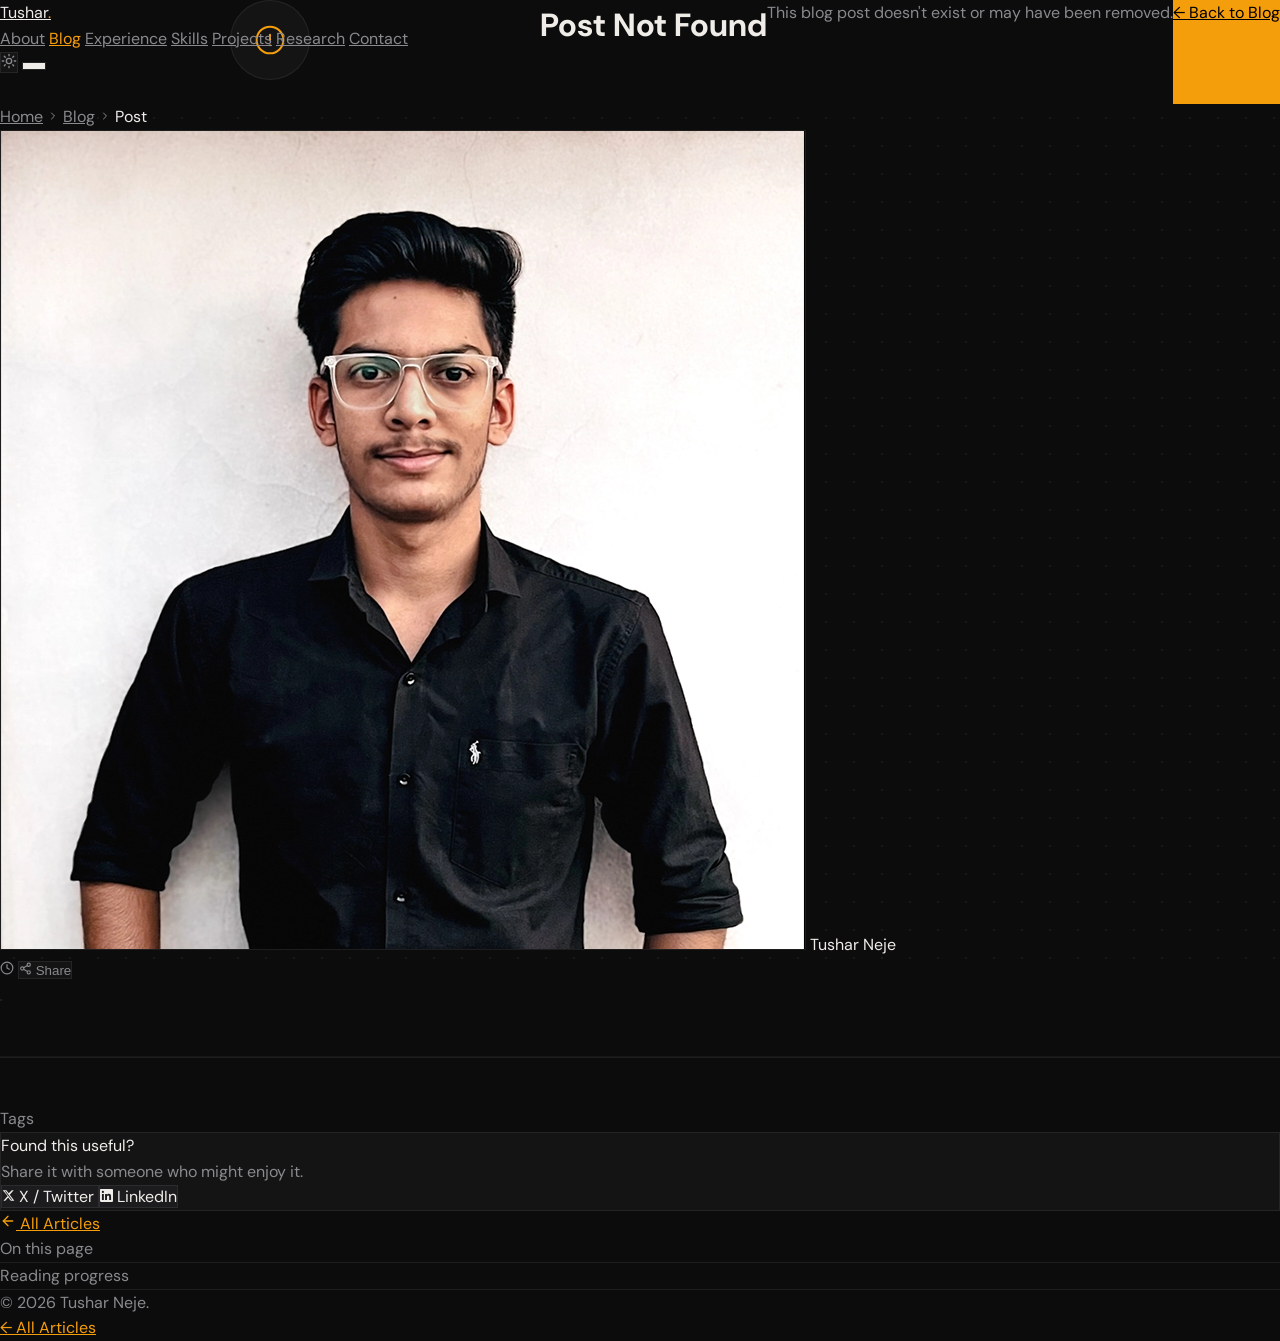
==== blog-template.html @ df30517a "feat(site): add blog-template.html and certificates section to index" ====
<!DOCTYPE html>
<html lang="en" data-theme="dark">
<head>
  <meta charset="UTF-8" />
  <meta name="viewport" content="width=device-width, initial-scale=1.0" />
  <title id="page-title">Blog — Tushar Neje</title>
  <meta name="description" id="page-desc" content="Blog post by Tushar Neje" />
  <!-- Open Graph -->
  <meta property="og:title"       id="og-title"       content="Blog — Tushar Neje" />
  <meta property="og:description" id="og-desc"        content="Blog post by Tushar Neje" />
  <meta property="og:image"       id="og-image"       content="" />
  <meta property="og:type"        content="article" />
  <link rel="preconnect" href="https://fonts.googleapis.com" />
  <link rel="preconnect" href="https://fonts.gstatic.com" crossorigin />
  <link href="https://fonts.googleapis.com/css2?family=Syne:wght@400;500;600;700;800&family=DM+Sans:ital,opsz,wght@0,9..40,300;0,9..40,400;0,9..40,500;0,9..40,600;1,9..40,400&display=swap" rel="stylesheet" />
  <script src="https://cdn.tailwindcss.com"></script>
  <script>
    tailwind.config = {
      darkMode: ['attribute', '[data-theme="dark"]'],
      theme: { extend: { fontFamily: { display: ['Syne','sans-serif'], body: ['DM Sans','sans-serif'] } } }
    };
  </script>
  <style>
    :root { --bg:#0c0c0d; --surface:#141415; --surface2:#1c1c1e; --border:rgba(255,255,255,0.07); --text:#f0ede8; --muted:#8a8a8e; --accent:#f59e0b; }
    [data-theme="light"] { --bg:#fafaf9; --surface:#f3f3f1; --surface2:#e8e8e5; --border:rgba(0,0,0,0.08); --text:#1a1a1a; --muted:#6b6b6b; --accent:#d97706; }
    *,*::before,*::after{box-sizing:border-box;margin:0;padding:0;}
    html{scroll-behavior:smooth;}
    body{font-family:'DM Sans',sans-serif;background:var(--bg);color:var(--text);line-height:1.6;overflow-x:hidden;transition:background 0.3s,color 0.3s;}
    .dot-grid{background-image:radial-gradient(circle,rgba(255,255,255,0.06) 1px,transparent 1px);background-size:28px 28px;}
    [data-theme="light"] .dot-grid{background-image:radial-gradient(circle,rgba(0,0,0,0.06) 1px,transparent 1px);}
    #navbar{position:fixed;top:0;left:0;right:0;z-index:100;transition:background 0.3s,backdrop-filter 0.3s;}
    #navbar.scrolled{background:rgba(12,12,13,0.80);backdrop-filter:blur(16px);border-bottom:1px solid var(--border);}
    [data-theme="light"] #navbar.scrolled{background:rgba(250,250,249,0.80);}
    .skeleton{background:linear-gradient(90deg,var(--surface) 25%,var(--surface2) 50%,var(--surface) 75%);background-size:200% 100%;animation:shimmer 1.5s infinite;border-radius:6px;}
    @keyframes shimmer{0%{background-position:200% 0}100%{background-position:-200% 0}}
    .ham-line{display:block;width:22px;height:2px;background:var(--text);transition:transform 0.3s,opacity 0.3s;transform-origin:center;}
    .ham-open .ham-line:nth-child(1){transform:translateY(6px) rotate(45deg);}
    .ham-open .ham-line:nth-child(2){opacity:0;}
    .ham-open .ham-line:nth-child(3){transform:translateY(-6px) rotate(-45deg);}
    #mobile-nav{display:none;position:fixed;inset:0;z-index:99;background:var(--bg);padding:5rem 2rem 2rem;flex-direction:column;gap:0.5rem;}
    #mobile-nav.open{display:flex;}
    ::-webkit-scrollbar{width:5px;}
    ::-webkit-scrollbar-track{background:var(--bg);}
    ::-webkit-scrollbar-thumb{background:var(--surface2);border-radius:99px;}

    /* Reading progress bar */
    #progress-bar{position:fixed;top:0;left:0;height:3px;background:var(--accent);z-index:200;transition:width 0.1s linear;width:0%;}

    /* Article prose styles */
    .prose{line-height:1.85;font-size:1.0625rem;}
    .prose h1,.prose h2,.prose h3,.prose h4{font-family:'Syne',sans-serif;font-weight:700;color:var(--text);margin-top:2.2em;margin-bottom:0.6em;line-height:1.25;}
    .prose h2{font-size:1.5rem;padding-bottom:0.4em;border-bottom:1px solid var(--border);}
    .prose h3{font-size:1.2rem;}
    .prose h4{font-size:1rem;letter-spacing:0.02em;}
    .prose p{margin-bottom:1.25em;color:var(--text);}
    .prose a{color:var(--accent);text-underline-offset:3px;}
    .prose a:hover{opacity:0.8;}
    .prose strong{font-weight:600;color:var(--text);}
    .prose em{font-style:italic;}
    .prose ul,.prose ol{margin:1em 0 1.25em 1.4em;color:var(--text);}
    .prose li{margin-bottom:0.4em;}
    .prose blockquote{margin:1.5em 0;padding:1em 1.25em;border-left:3px solid var(--accent);background:var(--surface);border-radius:0 8px 8px 0;font-style:italic;color:var(--muted);}
    .prose blockquote p{margin:0;color:var(--muted);}
    .prose code{font-family:'Courier New',monospace;font-size:0.875em;padding:0.15em 0.4em;border-radius:4px;background:var(--surface2);color:var(--accent);}
    .prose pre{background:var(--surface);border:1px solid var(--border);border-radius:10px;padding:1.25rem 1.5rem;overflow-x:auto;margin:1.5em 0;}
    .prose pre code{background:none;padding:0;color:var(--text);font-size:0.875rem;line-height:1.7;}
    .prose hr{border:none;border-top:1px solid var(--border);margin:2.5em 0;}
    .prose img{max-width:100%;border-radius:10px;margin:1.5em 0;border:1px solid var(--border);}
    .prose table{width:100%;border-collapse:collapse;margin:1.5em 0;font-size:0.9rem;}
    .prose th{text-align:left;font-family:'Syne',sans-serif;font-weight:600;padding:0.6em 0.8em;border-bottom:2px solid var(--border);color:var(--text);}
    .prose td{padding:0.6em 0.8em;border-bottom:1px solid var(--border);color:var(--muted);}
    .prose tr:last-child td{border-bottom:none;}

    /* Tag chip */
    .tag-chip{display:inline-block;padding:3px 10px;border-radius:99px;font-size:0.7rem;background:var(--surface2);color:var(--muted);border:1px solid var(--border);}

    /* Copy code button */
    .code-block-wrap{position:relative;}
    .copy-btn{position:absolute;top:0.6rem;right:0.75rem;font-size:0.7rem;font-family:'DM Sans',sans-serif;padding:3px 9px;border-radius:5px;background:var(--surface2);border:1px solid var(--border);color:var(--muted);cursor:pointer;transition:color 0.2s;}
    .copy-btn:hover{color:var(--accent);}
    .copy-btn.copied{color:var(--accent);}

    /* TOC sidebar */
    .toc-item{display:block;font-size:0.82rem;padding:0.25em 0.5em 0.25em 0.75em;border-left:2px solid var(--border);color:var(--muted);text-decoration:none;transition:color 0.2s,border-color 0.2s;margin-bottom:0.15em;}
    .toc-item:hover,.toc-item.active{color:var(--accent);border-left-color:var(--accent);}
    .toc-item.h3{padding-left:1.5rem;font-size:0.78rem;}

    /* Fade in */
    .fade-in{opacity:0;transform:translateY(16px);transition:opacity 0.5s ease,transform 0.5s ease;}
    .fade-in.visible{opacity:1;transform:none;}
  </style>
</head>
<body>

<!-- Reading progress -->
<div id="progress-bar"></div>

<!-- NAVBAR -->
<nav id="navbar">
  <div class="max-w-6xl mx-auto px-4 sm:px-6 lg:px-8 h-16 flex items-center justify-between">
    <a href="index.html#hero" class="font-display font-bold text-lg tracking-tight" style="color:var(--text)">Tushar<span style="color:var(--accent)">.</span></a>
    <div class="hidden md:flex items-center gap-1">
      <a href="index.html#about"      class="nav-link px-3 py-1.5 rounded-md text-sm font-medium" style="color:var(--muted)">About</a>
      <a href="blog.html"             class="nav-link px-3 py-1.5 rounded-md text-sm font-medium" style="color:var(--accent)">Blog</a>
      <a href="index.html#experience" class="nav-link px-3 py-1.5 rounded-md text-sm font-medium" style="color:var(--muted)">Experience</a>
      <a href="index.html#skills"     class="nav-link px-3 py-1.5 rounded-md text-sm font-medium" style="color:var(--muted)">Skills</a>
      <a href="index.html#projects"   class="nav-link px-3 py-1.5 rounded-md text-sm font-medium" style="color:var(--muted)">Projects</a>
      <a href="index.html#research"   class="nav-link px-3 py-1.5 rounded-md text-sm font-medium" style="color:var(--muted)">Research</a>
      <a href="index.html#contact"    class="nav-link px-3 py-1.5 rounded-md text-sm font-medium" style="color:var(--muted)">Contact</a>
    </div>
    <div class="flex items-center gap-2">
      <button id="theme-toggle" aria-label="Toggle theme" class="w-9 h-9 rounded-full flex items-center justify-center" style="background:var(--surface);border:1px solid var(--border)">
        <svg id="icon-sun" xmlns="http://www.w3.org/2000/svg" width="16" height="16" viewBox="0 0 24 24" fill="none" stroke="currentColor" stroke-width="2" stroke-linecap="round" stroke-linejoin="round" style="color:var(--muted)"><circle cx="12" cy="12" r="4"/><path d="M12 2v2M12 20v2M4.93 4.93l1.41 1.41M17.66 17.66l1.41 1.41M2 12h2M20 12h2M6.34 17.66l-1.41 1.41M19.07 4.93l-1.41 1.41"/></svg>
        <svg id="icon-moon" xmlns="http://www.w3.org/2000/svg" width="16" height="16" viewBox="0 0 24 24" fill="none" stroke="currentColor" stroke-width="2" stroke-linecap="round" stroke-linejoin="round" style="color:var(--muted);display:none"><path d="M21 12.79A9 9 0 1 1 11.21 3 7 7 0 0 0 21 12.79z"/></svg>
      </button>
      <button id="ham-btn" aria-label="Toggle menu" class="md:hidden w-9 h-9 rounded-full flex flex-col items-center justify-center gap-[5px]" style="background:var(--surface);border:1px solid var(--border)">
        <span class="ham-line"></span><span class="ham-line"></span><span class="ham-line"></span>
      </button>
    </div>
  </div>
</nav>

<div id="mobile-nav" role="dialog">
  <a href="index.html#about"      class="mobile-nav-link text-2xl font-display font-semibold py-3 border-b" style="color:var(--text);border-color:var(--border)">About</a>
  <a href="blog.html"             class="mobile-nav-link text-2xl font-display font-semibold py-3 border-b" style="color:var(--accent);border-color:var(--border)">Blog</a>
  <a href="index.html#experience" class="mobile-nav-link text-2xl font-display font-semibold py-3 border-b" style="color:var(--text);border-color:var(--border)">Experience</a>
  <a href="index.html#skills"     class="mobile-nav-link text-2xl font-display font-semibold py-3 border-b" style="color:var(--text);border-color:var(--border)">Skills</a>
  <a href="index.html#projects"   class="mobile-nav-link text-2xl font-display font-semibold py-3 border-b" style="color:var(--text);border-color:var(--border)">Projects</a>
  <a href="index.html#research"   class="mobile-nav-link text-2xl font-display font-semibold py-3 border-b" style="color:var(--text);border-color:var(--border)">Research</a>
  <a href="index.html#contact"    class="mobile-nav-link text-2xl font-display font-semibold py-3"          style="color:var(--text)">Contact</a>
</div>

<main class="pt-16">
  <!-- SKELETON STATE -->
  <div id="skeleton-state">
    <div class="dot-grid py-14 md:py-20">
      <div class="max-w-3xl mx-auto px-4 sm:px-6 lg:px-8">
        <div class="skeleton h-4 w-24 mb-6 rounded"></div>
        <div class="skeleton h-10 w-3/4 mb-4 rounded"></div>
        <div class="skeleton h-10 w-1/2 mb-8 rounded"></div>
        <div class="flex gap-4">
          <div class="skeleton h-4 w-20 rounded"></div>
          <div class="skeleton h-4 w-20 rounded"></div>
          <div class="skeleton h-4 w-28 rounded"></div>
        </div>
      </div>
    </div>
    <div class="max-w-3xl mx-auto px-4 sm:px-6 lg:px-8 py-12">
      <div class="skeleton h-4 w-full mb-3 rounded"></div>
      <div class="skeleton h-4 w-5/6 mb-3 rounded"></div>
      <div class="skeleton h-4 w-4/5 mb-3 rounded"></div>
      <div class="skeleton h-4 w-full mb-3 rounded"></div>
      <div class="skeleton h-4 w-3/4 mb-8 rounded"></div>
      <div class="skeleton h-32 mb-8 rounded-xl"></div>
      <div class="skeleton h-4 w-full mb-3 rounded"></div>
      <div class="skeleton h-4 w-5/6 mb-3 rounded"></div>
      <div class="skeleton h-4 w-full mb-3 rounded"></div>
    </div>
  </div>

  <!-- NOT FOUND STATE -->
  <div id="not-found-state" class="hidden flex-col items-center justify-center py-32 text-center px-4">
    <div style="width:80px;height:80px;border-radius:50%;background:var(--surface);border:1px solid var(--border);display:flex;align-items:center;justify-content:center;margin:0 auto 24px">
      <svg xmlns="http://www.w3.org/2000/svg" width="32" height="32" viewBox="0 0 24 24" fill="none" stroke="currentColor" stroke-width="1.5" stroke-linecap="round" stroke-linejoin="round" style="color:var(--accent)"><circle cx="12" cy="12" r="10"/><line x1="12" y1="8" x2="12" y2="12"/><line x1="12" y1="16" x2="12.01" y2="16"/></svg>
    </div>
    <h1 class="font-display font-bold text-2xl mb-2" style="color:var(--text)">Post Not Found</h1>
    <p class="text-sm mb-6 max-w-xs" style="color:var(--muted)">This blog post doesn't exist or may have been removed.</p>
    <a href="blog.html" class="inline-flex items-center gap-2 px-5 py-2.5 rounded-lg text-sm font-semibold font-display" style="background:var(--accent);color:#000">
      ← Back to Blog
    </a>
  </div>

  <!-- ARTICLE STATE -->
  <article id="article-state" class="hidden">

    <!-- Hero banner -->
    <div id="article-hero" class="dot-grid py-14 md:py-20">
      <div class="max-w-3xl mx-auto px-4 sm:px-6 lg:px-8">
        <!-- Breadcrumb -->
        <nav aria-label="Breadcrumb" class="mb-5 flex items-center gap-2 text-xs" style="color:var(--muted)">
          <a href="index.html" class="hover:opacity-80 transition-opacity" style="color:var(--muted)">Home</a>
          <svg xmlns="http://www.w3.org/2000/svg" width="12" height="12" viewBox="0 0 24 24" fill="none" stroke="currentColor" stroke-width="2" stroke-linecap="round" stroke-linejoin="round"><polyline points="9 18 15 12 9 6"/></svg>
          <a href="blog.html" class="hover:opacity-80 transition-opacity" style="color:var(--muted)">Blog</a>
          <svg xmlns="http://www.w3.org/2000/svg" width="12" height="12" viewBox="0 0 24 24" fill="none" stroke="currentColor" stroke-width="2" stroke-linecap="round" stroke-linejoin="round"><polyline points="9 18 15 12 9 6"/></svg>
          <span id="breadcrumb-title" style="color:var(--text)">Post</span>
        </nav>

        <!-- Tags -->
        <div id="article-tags" class="flex flex-wrap gap-2 mb-5"></div>

        <!-- Title -->
        <h1 id="article-title" class="font-display font-extrabold mb-4" style="font-size:clamp(1.75rem,5vw,3rem);line-height:1.15;color:var(--text)"></h1>

        <!-- Excerpt -->
        <p id="article-excerpt" class="text-base md:text-lg mb-6" style="color:var(--muted)"></p>

        <!-- Meta row -->
        <div class="flex flex-wrap items-center gap-4 text-sm" style="color:var(--muted)">
          <div class="flex items-center gap-2">
            <img src="assets/me.webp" alt="Tushar Neje" class="w-7 h-7 rounded-full object-cover" style="border:1px solid var(--border)" />
            <span style="color:var(--text)" class="font-medium">Tushar Neje</span>
          </div>
          <span id="article-date"></span>
          <span id="article-read-time" class="flex items-center gap-1">
            <svg xmlns="http://www.w3.org/2000/svg" width="14" height="14" viewBox="0 0 24 24" fill="none" stroke="currentColor" stroke-width="2" stroke-linecap="round" stroke-linejoin="round"><circle cx="12" cy="12" r="10"/><polyline points="12 6 12 12 16 14"/></svg>
            <span id="read-time-text"></span>
          </span>
          <!-- Share button -->
          <button id="share-btn" class="ml-auto flex items-center gap-1.5 text-xs px-3 py-1.5 rounded-lg transition-colors" style="background:var(--surface);border:1px solid var(--border);color:var(--muted)">
            <svg xmlns="http://www.w3.org/2000/svg" width="13" height="13" viewBox="0 0 24 24" fill="none" stroke="currentColor" stroke-width="2" stroke-linecap="round" stroke-linejoin="round"><circle cx="18" cy="5" r="3"/><circle cx="6" cy="12" r="3"/><circle cx="18" cy="19" r="3"/><line x1="8.59" y1="13.51" x2="15.42" y2="17.49"/><line x1="15.41" y1="6.51" x2="8.59" y2="10.49"/></svg>
            Share
          </button>
        </div>
      </div>
    </div>

    <!-- Cover image -->
    <div id="cover-wrap" class="hidden max-w-4xl mx-auto px-4 sm:px-6 lg:px-8 -mt-6 mb-0">
      <img id="article-cover" src="" alt="" class="w-full object-cover rounded-xl" style="max-height:420px;border:1px solid var(--border)" />
    </div>

    <!-- Main layout: article + TOC sidebar -->
    <div class="max-w-6xl mx-auto px-4 sm:px-6 lg:px-8 py-12 flex gap-12 items-start">

      <!-- Article body -->
      <div class="flex-1 min-w-0">
        <div id="article-body" class="prose max-w-none fade-in"></div>

        <!-- Divider -->
        <hr style="border-color:var(--border);margin:3rem 0" />

        <!-- Tags footer -->
        <div class="mb-8">
          <p class="text-xs font-display font-semibold tracking-widest uppercase mb-3" style="color:var(--muted)">Tags</p>
          <div id="article-tags-footer" class="flex flex-wrap gap-2"></div>
        </div>

        <!-- Share row -->
        <div class="rounded-xl p-6 flex flex-col sm:flex-row items-start sm:items-center gap-4 mb-8" style="background:var(--surface);border:1px solid var(--border)">
          <div class="flex-1">
            <p class="font-display font-semibold text-sm mb-1" style="color:var(--text)">Found this useful?</p>
            <p class="text-xs" style="color:var(--muted)">Share it with someone who might enjoy it.</p>
          </div>
          <div class="flex gap-2">
            <a id="share-twitter" href="#" target="_blank" rel="noopener" class="flex items-center gap-1.5 text-xs px-3 py-1.5 rounded-lg font-medium" style="background:var(--surface2);border:1px solid var(--border);color:var(--text);text-decoration:none">
              <svg xmlns="http://www.w3.org/2000/svg" width="13" height="13" viewBox="0 0 24 24" fill="currentColor"><path d="M18.244 2.25h3.308l-7.227 8.26 8.502 11.24H16.17l-4.714-6.231-5.401 6.231H2.742l7.74-8.851L1.254 2.25H8.08l4.259 5.63 5.905-5.63Zm-1.161 17.52h1.833L7.084 4.126H5.117z"/></svg>
              X / Twitter
            </a>
            <a id="share-linkedin" href="#" target="_blank" rel="noopener" class="flex items-center gap-1.5 text-xs px-3 py-1.5 rounded-lg font-medium" style="background:var(--surface2);border:1px solid var(--border);color:var(--text);text-decoration:none">
              <svg xmlns="http://www.w3.org/2000/svg" width="13" height="13" viewBox="0 0 24 24" fill="currentColor"><path d="M20.447 20.452h-3.554v-5.569c0-1.328-.027-3.037-1.852-3.037-1.853 0-2.136 1.445-2.136 2.939v5.667H9.351V9h3.414v1.561h.046c.477-.9 1.637-1.85 3.37-1.85 3.601 0 4.267 2.37 4.267 5.455v6.286zM5.337 7.433a2.062 2.062 0 0 1-2.063-2.065 2.064 2.064 0 1 1 2.063 2.065zm1.782 13.019H3.555V9h3.564v11.452zM22.225 0H1.771C.792 0 0 .774 0 1.729v20.542C0 23.227.792 24 1.771 24h20.451C23.2 24 24 23.227 24 22.271V1.729C24 .774 23.2 0 22.222 0h.003z"/></svg>
              LinkedIn
            </a>
          </div>
        </div>

        <!-- Back link -->
        <a href="blog.html" class="inline-flex items-center gap-2 text-sm font-semibold font-display transition-opacity hover:opacity-70" style="color:var(--accent)">
          <svg xmlns="http://www.w3.org/2000/svg" width="16" height="16" viewBox="0 0 24 24" fill="none" stroke="currentColor" stroke-width="2" stroke-linecap="round" stroke-linejoin="round"><line x1="19" y1="12" x2="5" y2="12"/><polyline points="12 19 5 12 12 5"/></svg>
          All Articles
        </a>
      </div>

      <!-- TOC sidebar (desktop only) -->
      <aside id="toc-sidebar" class="hidden lg:block w-56 shrink-0 sticky top-24">
        <p class="text-xs font-display font-semibold tracking-widest uppercase mb-3" style="color:var(--muted)">On this page</p>
        <nav id="toc-nav" aria-label="Table of contents"></nav>
        <!-- Progress -->
        <div class="mt-6 pt-4" style="border-top:1px solid var(--border)">
          <p class="text-xs mb-2" style="color:var(--muted)">Reading progress</p>
          <div class="h-1 rounded-full overflow-hidden" style="background:var(--surface2)">
            <div id="toc-progress" class="h-full rounded-full" style="background:var(--accent);width:0%;transition:width 0.1s linear"></div>
          </div>
        </div>
      </aside>
    </div>
  </article>
</main>

<footer class="py-8" style="border-top:1px solid var(--border)">
  <div class="max-w-6xl mx-auto px-4 sm:px-6 lg:px-8 flex flex-col sm:flex-row items-center justify-between gap-3">
    <p class="text-sm" style="color:var(--muted)">© 2026 Tushar Neje.</p>
    <a href="blog.html" class="text-sm font-display font-semibold" style="color:var(--accent)">← All Articles</a>
  </div>
</footer>

<script>
// ─── Theme ───────────────────────────────────────────────────────────────────
const html = document.documentElement;
function applyTheme(t) {
  html.setAttribute('data-theme', t);
  localStorage.setItem('theme', t);
  document.getElementById('icon-sun').style.display  = t === 'dark' ? '' : 'none';
  document.getElementById('icon-moon').style.display = t === 'dark' ? 'none' : '';
}
applyTheme(localStorage.getItem('theme') || 'dark');
document.getElementById('theme-toggle').addEventListener('click', () => {
  applyTheme(html.getAttribute('data-theme') === 'dark' ? 'light' : 'dark');
});

// ─── Navbar scroll ────────────────────────────────────────────────────────────
const navbar = document.getElementById('navbar');
window.addEventListener('scroll', () => navbar.classList.toggle('scrolled', window.scrollY > 20), { passive: true });

// ─── Hamburger ────────────────────────────────────────────────────────────────
const hamBtn = document.getElementById('ham-btn');
const mobileNav = document.getElementById('mobile-nav');
hamBtn.addEventListener('click', () => {
  const open = mobileNav.classList.toggle('open');
  hamBtn.classList.toggle('ham-open', open);
  document.body.style.overflow = open ? 'hidden' : '';
});
document.querySelectorAll('.mobile-nav-link').forEach(l => l.addEventListener('click', () => {
  mobileNav.classList.remove('open'); hamBtn.classList.remove('ham-open'); document.body.style.overflow = '';
}));

// ─── Nav hover ────────────────────────────────────────────────────────────────
document.querySelectorAll('.nav-link').forEach(l => {
  l.addEventListener('mouseenter', () => { if (l.style.color !== 'var(--accent)') l.style.color = 'var(--text)'; });
  l.addEventListener('mouseleave', () => { if (l.style.color !== 'var(--accent)') l.style.color = 'var(--muted)'; });
});

// ─── Reading progress ─────────────────────────────────────────────────────────
const progressBar  = document.getElementById('progress-bar');
const tocProgress  = document.getElementById('toc-progress');
window.addEventListener('scroll', () => {
  const scrollTop = window.scrollY;
  const docHeight = document.body.scrollHeight - window.innerHeight;
  const pct = docHeight > 0 ? Math.min(100, (scrollTop / docHeight) * 100) : 0;
  const pctStr = pct.toFixed(1) + '%';
  progressBar.style.width = pctStr;
  if (tocProgress) tocProgress.style.width = pctStr;
}, { passive: true });

// ─── Lightweight markdown-to-HTML renderer ────────────────────────────────────
function renderMarkdown(md) {
  if (!md) return '';
  let html = md
    // Escape HTML special chars first (basic)
    .replace(/&/g, '&amp;').replace(/</g, '&lt;').replace(/>/g, '&gt;')

    // Fenced code blocks ```lang\n...\n```
    .replace(/```(\w*)\n([\s\S]*?)```/g, (_, lang, code) => {
      const id = 'code-' + Math.random().toString(36).slice(2);
      return `<div class="code-block-wrap"><pre><code id="${id}">${code.trim()}</code></pre><button class="copy-btn" data-target="${id}">Copy</button></div>`;
    })

    // Horizontal rule ---
    .replace(/^---$/gm, '<hr>')

    // Headings (must be after code blocks)
    .replace(/^#### (.+)$/gm, '<h4>$1</h4>')
    .replace(/^### (.+)$/gm, '<h3>$1</h3>')
    .replace(/^## (.+)$/gm, '<h2>$1</h2>')
    .replace(/^# (.+)$/gm, '<h1>$1</h1>')

    // Blockquote
    .replace(/^> (.+)$/gm, '<blockquote><p>$1</p></blockquote>')

    // Unordered list lines (basic, single level)
    .replace(/^[-*] (.+)$/gm, '<li>$1</li>')
    // Ordered list lines
    .replace(/^\d+\. (.+)$/gm, '<li>$1</li>')

    // Bold + italic
    .replace(/\*\*\*(.+?)\*\*\*/g, '<strong><em>$1</em></strong>')
    // Bold
    .replace(/\*\*(.+?)\*\*/g, '<strong>$1</strong>')
    // Italic
    .replace(/\*(.+?)\*/g, '<em>$1</em>')
    // Strikethrough
    .replace(/~~(.+?)~~/g, '<del>$1</del>')
    // Inline code
    .replace(/`([^`]+)`/g, '<code>$1</code>')

    // Links
    .replace(/\[([^\]]+)\]\(([^)]+)\)/g, '<a href="$2" target="_blank" rel="noopener">$1</a>')

    // Images
    .replace(/!\[([^\]]*)\]\(([^)]+)\)/g, '<img src="$2" alt="$1" />')

    // Wrap consecutive <li> in <ul>
    .replace(/(<li>[\s\S]+?<\/li>)(?!\s*<li>)/g, (match) => '<ul>' + match + '</ul>');

  // Wrap bare text lines in <p>
  const lines = html.split('\n');
  const out = [];
  let i = 0;
  while (i < lines.length) {
    const line = lines[i].trim();
    if (!line || line.startsWith('<h') || line.startsWith('<ul') || line.startsWith('<ol')
        || line.startsWith('<blockquote') || line.startsWith('<pre') || line.startsWith('<hr')
        || line.startsWith('<div') || line.startsWith('<img')) {
      out.push(line);
    } else if (!line.startsWith('<')) {
      out.push('<p>' + line + '</p>');
    } else {
      out.push(line);
    }
    i++;
  }
  return out.join('\n');
}

// ─── Table of contents builder ────────────────────────────────────────────────
function buildTOC(bodyEl) {
  const tocNav = document.getElementById('toc-nav');
  if (!tocNav) return;
  const headings = bodyEl.querySelectorAll('h2, h3');
  if (headings.length < 2) { document.getElementById('toc-sidebar').style.display = 'none'; return; }
  document.getElementById('toc-sidebar').classList.remove('hidden');
  document.getElementById('toc-sidebar').style.display = '';

  headings.forEach((h, i) => {
    if (!h.id) h.id = 'heading-' + i;
    const a = document.createElement('a');
    a.href = '#' + h.id;
    a.className = 'toc-item' + (h.tagName === 'H3' ? ' h3' : '');
    a.textContent = h.textContent;
    tocNav.appendChild(a);
  });

  // Highlight active heading on scroll
  const tocLinks = tocNav.querySelectorAll('.toc-item');
  const observer = new IntersectionObserver((entries) => {
    entries.forEach(entry => {
      if (entry.isIntersecting) {
        tocLinks.forEach(l => l.classList.remove('active'));
        const active = tocNav.querySelector(`[href="#${entry.target.id}"]`);
        if (active) active.classList.add('active');
      }
    });
  }, { rootMargin: '-20% 0px -70% 0px' });
  headings.forEach(h => observer.observe(h));
}

// ─── Reading time ─────────────────────────────────────────────────────────────
function calcReadTime(text) {
  const words = text.trim().split(/\s+/).length;
  const mins = Math.max(1, Math.round(words / 200));
  return mins + ' min read';
}

// ─── Share helpers ────────────────────────────────────────────────────────────
function setupShare(title) {
  const url = encodeURIComponent(window.location.href);
  const t   = encodeURIComponent(title + ' — Tushar Neje');
  document.getElementById('share-twitter').href  = `https://twitter.com/intent/tweet?text=${t}&url=${url}`;
  document.getElementById('share-linkedin').href = `https://www.linkedin.com/sharing/share-offsite/?url=${url}`;
  document.getElementById('share-btn').addEventListener('click', async () => {
    if (navigator.share) {
      try { await navigator.share({ title, url: window.location.href }); } catch (_) {}
    } else {
      await navigator.clipboard.writeText(window.location.href);
      const btn = document.getElementById('share-btn');
      btn.textContent = 'Copied!';
      setTimeout(() => { btn.innerHTML = `<svg xmlns="http://www.w3.org/2000/svg" width="13" height="13" viewBox="0 0 24 24" fill="none" stroke="currentColor" stroke-width="2" stroke-linecap="round" stroke-linejoin="round"><circle cx="18" cy="5" r="3"/><circle cx="6" cy="12" r="3"/><circle cx="18" cy="19" r="3"/><line x1="8.59" y1="13.51" x2="15.42" y2="17.49"/><line x1="15.41" y1="6.51" x2="8.59" y2="10.49"/></svg> Share`; }, 2000);
    }
  });
}

// ─── Copy code button ─────────────────────────────────────────────────────────
function setupCopyButtons() {
  document.querySelectorAll('.copy-btn').forEach(btn => {
    btn.addEventListener('click', async () => {
      const target = document.getElementById(btn.dataset.target);
      if (!target) return;
      try {
        await navigator.clipboard.writeText(target.textContent);
        btn.textContent = 'Copied!';
        btn.classList.add('copied');
        setTimeout(() => { btn.textContent = 'Copy'; btn.classList.remove('copied'); }, 2000);
      } catch (_) {}
    });
  });
}

// ─── Show/hide states ─────────────────────────────────────────────────────────
function showArticle() {
  document.getElementById('skeleton-state').style.display = 'none';
  document.getElementById('not-found-state').style.display = 'none';
  document.getElementById('article-state').classList.remove('hidden');
  document.getElementById('article-state').style.display = '';
}
function showNotFound() {
  document.getElementById('skeleton-state').style.display = 'none';
  document.getElementById('not-found-state').classList.remove('hidden');
  document.getElementById('not-found-state').style.display = 'flex';
}

// ─── Render article ───────────────────────────────────────────────────────────
function renderArticle(post) {
  // Meta
  document.getElementById('page-title').textContent    = post.title + ' — Tushar Neje';
  document.getElementById('page-desc').content          = post.excerpt || '';
  document.getElementById('og-title').content           = post.title;
  document.getElementById('og-desc').content            = post.excerpt || '';
  if (post.cover) document.getElementById('og-image').content = post.cover;

  // Breadcrumb
  document.getElementById('breadcrumb-title').textContent = post.title.length > 40
    ? post.title.slice(0, 40) + '…' : post.title;

  // Tags
  const tagsHTML = (post.tags || []).map(t =>
    `<span class="tag-chip">${t}</span>`).join('');
  document.getElementById('article-tags').innerHTML        = tagsHTML;
  document.getElementById('article-tags-footer').innerHTML = tagsHTML;

  // Title & excerpt
  document.getElementById('article-title').textContent   = post.title;
  document.getElementById('article-excerpt').textContent = post.excerpt || '';

  // Date
  document.getElementById('article-date').textContent = post.date
    ? new Date(post.date).toLocaleDateString('en-IN', { year:'numeric', month:'long', day:'numeric' })
    : '';

  // Cover image
  if (post.cover) {
    document.getElementById('cover-wrap').classList.remove('hidden');
    document.getElementById('article-cover').src = post.cover;
    document.getElementById('article-cover').alt = post.title;
  }

  // Body
  const bodyEl = document.getElementById('article-body');
  const rawContent = post.content || post.body || '';
  bodyEl.innerHTML = renderMarkdown(rawContent);

  // Read time
  document.getElementById('read-time-text').textContent = calcReadTime(
    rawContent.replace(/[#*`>\-]/g, '').trim()
  );

  // TOC
  buildTOC(bodyEl);

  // Copy buttons
  setupCopyButtons();

  // Share
  setupShare(post.title);

  // Fade-in animation
  setTimeout(() => bodyEl.classList.add('visible'), 80);

  showArticle();
}

// ─── Bootstrap ────────────────────────────────────────────────────────────────
const params = new URLSearchParams(window.location.search);
const postId = params.get('id');

if (!postId) {
  showNotFound();
} else {
  fetch('data/blogs.json')
    .then(r => r.json())
    .then(blogs => {
      const post = blogs.find(b => String(b.id) === String(postId));
      if (!post) { showNotFound(); return; }
      renderArticle(post);
    })
    .catch(() => showNotFound());
}
</script>
</body>
</html>
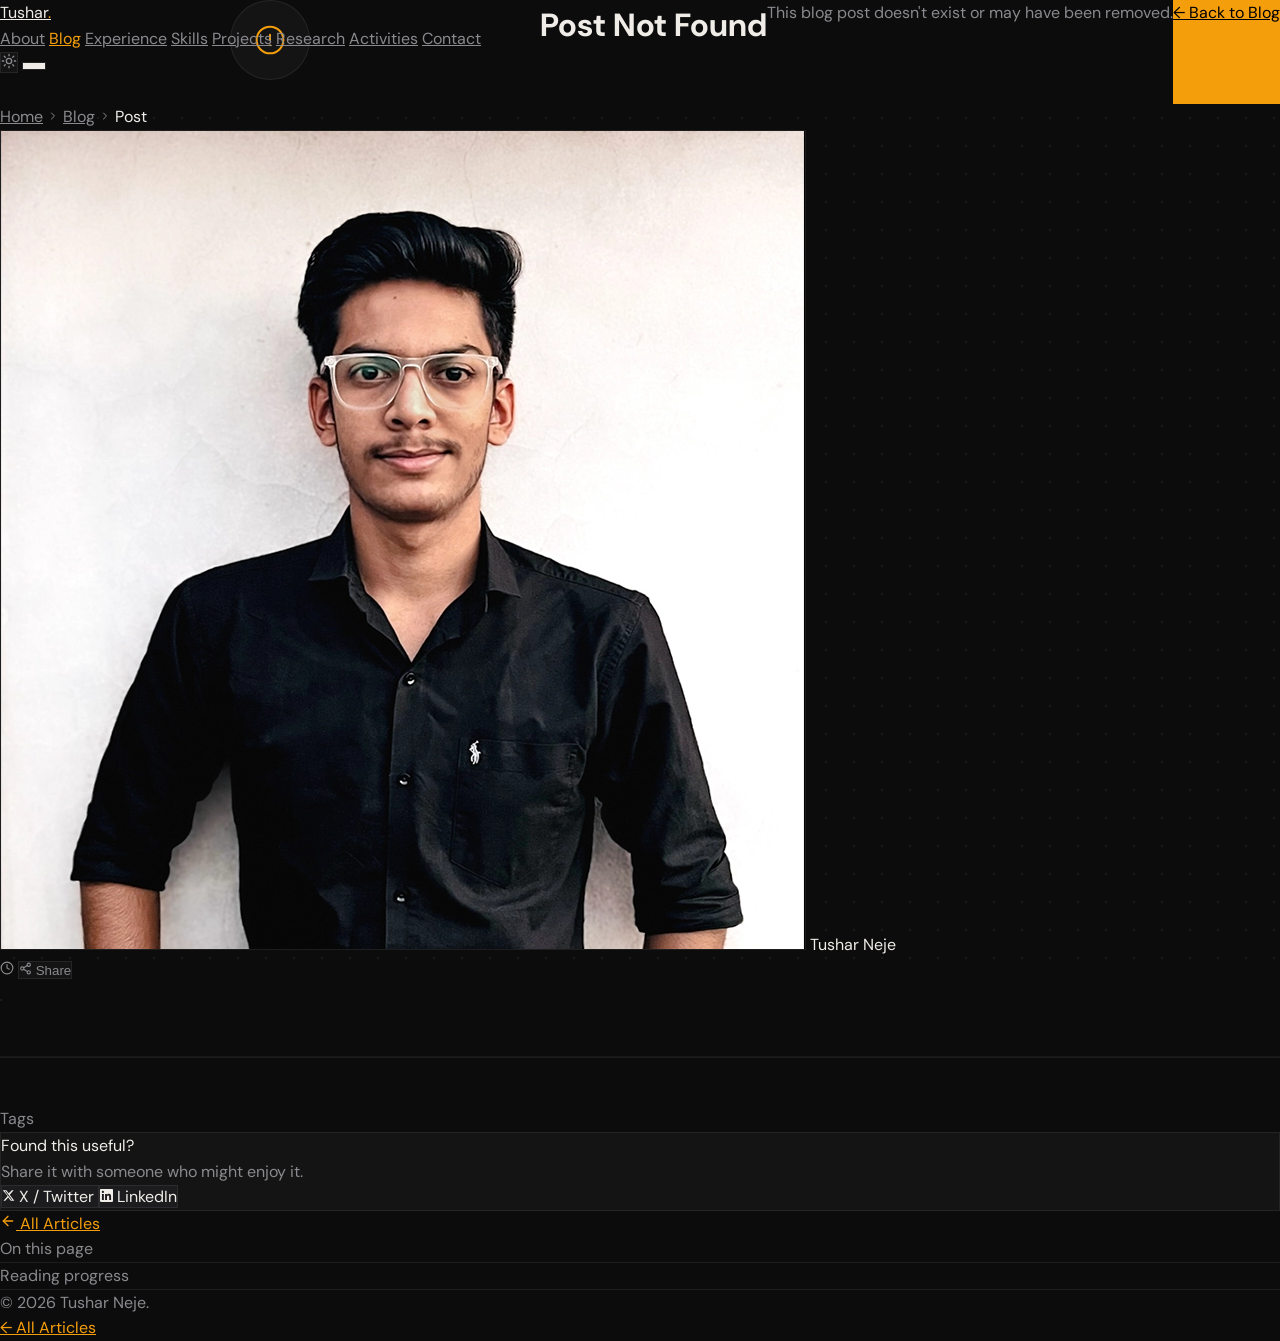
==== commit 0457afbb: "feat(site): add activities section, fix cert names, favicon, sitemap, robots - Activities section ad" ====
--- a/blog-template.html
+++ b/blog-template.html
@@ -4,6 +4,7 @@
   <meta charset="UTF-8" />
   <meta name="viewport" content="width=device-width, initial-scale=1.0" />
   <title id="page-title">Blog — Tushar Neje</title>
+  <link rel="icon" type="image/svg+xml" href="assets/favicon.svg" />
   <meta name="description" id="page-desc" content="Blog post by Tushar Neje" />
   <!-- Open Graph -->
   <meta property="og:title"       id="og-title"       content="Blog — Tushar Neje" />
@@ -105,8 +106,9 @@
       <a href="index.html#experience" class="nav-link px-3 py-1.5 rounded-md text-sm font-medium" style="color:var(--muted)">Experience</a>
       <a href="index.html#skills"     class="nav-link px-3 py-1.5 rounded-md text-sm font-medium" style="color:var(--muted)">Skills</a>
       <a href="index.html#projects"   class="nav-link px-3 py-1.5 rounded-md text-sm font-medium" style="color:var(--muted)">Projects</a>
-      <a href="index.html#research"   class="nav-link px-3 py-1.5 rounded-md text-sm font-medium" style="color:var(--muted)">Research</a>
-      <a href="index.html#contact"    class="nav-link px-3 py-1.5 rounded-md text-sm font-medium" style="color:var(--muted)">Contact</a>
+      <a href="index.html#research"      class="nav-link px-3 py-1.5 rounded-md text-sm font-medium" style="color:var(--muted)">Research</a>
+      <a href="index.html#activities"    class="nav-link px-3 py-1.5 rounded-md text-sm font-medium" style="color:var(--muted)">Activities</a>
+      <a href="index.html#contact"       class="nav-link px-3 py-1.5 rounded-md text-sm font-medium" style="color:var(--muted)">Contact</a>
     </div>
     <div class="flex items-center gap-2">
       <button id="theme-toggle" aria-label="Toggle theme" class="w-9 h-9 rounded-full flex items-center justify-center" style="background:var(--surface);border:1px solid var(--border)">
@@ -126,8 +128,9 @@
   <a href="index.html#experience" class="mobile-nav-link text-2xl font-display font-semibold py-3 border-b" style="color:var(--text);border-color:var(--border)">Experience</a>
   <a href="index.html#skills"     class="mobile-nav-link text-2xl font-display font-semibold py-3 border-b" style="color:var(--text);border-color:var(--border)">Skills</a>
   <a href="index.html#projects"   class="mobile-nav-link text-2xl font-display font-semibold py-3 border-b" style="color:var(--text);border-color:var(--border)">Projects</a>
-  <a href="index.html#research"   class="mobile-nav-link text-2xl font-display font-semibold py-3 border-b" style="color:var(--text);border-color:var(--border)">Research</a>
-  <a href="index.html#contact"    class="mobile-nav-link text-2xl font-display font-semibold py-3"          style="color:var(--text)">Contact</a>
+  <a href="index.html#research"      class="mobile-nav-link text-2xl font-display font-semibold py-3 border-b" style="color:var(--text);border-color:var(--border)">Research</a>
+  <a href="index.html#activities"    class="mobile-nav-link text-2xl font-display font-semibold py-3 border-b" style="color:var(--text);border-color:var(--border)">Activities</a>
+  <a href="index.html#contact"       class="mobile-nav-link text-2xl font-display font-semibold py-3"          style="color:var(--text)">Contact</a>
 </div>
 
 <main class="pt-16">
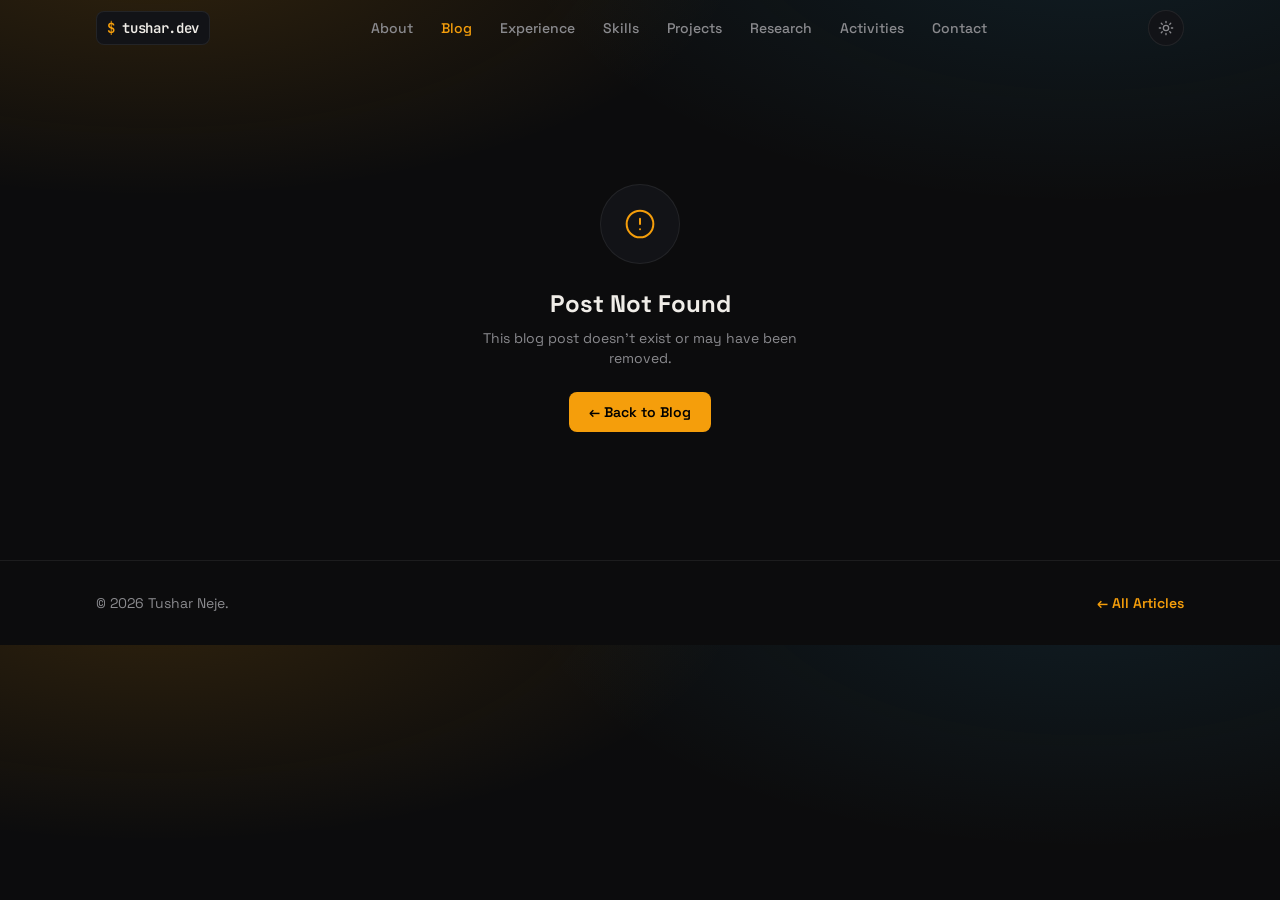
==== commit 1fa3a6d2: "feat(blog): redesign blog pages and add demo post refresh blog listing and article template with dev" ====
--- a/blog-template.html
+++ b/blog-template.html
@@ -13,22 +13,16 @@
   <meta property="og:type"        content="article" />
   <link rel="preconnect" href="https://fonts.googleapis.com" />
   <link rel="preconnect" href="https://fonts.gstatic.com" crossorigin />
-  <link href="https://fonts.googleapis.com/css2?family=Syne:wght@400;500;600;700;800&family=DM+Sans:ital,opsz,wght@0,9..40,300;0,9..40,400;0,9..40,500;0,9..40,600;1,9..40,400&display=swap" rel="stylesheet" />
-  <script src="https://cdn.tailwindcss.com"></script>
-  <script>
-    tailwind.config = {
-      darkMode: ['attribute', '[data-theme="dark"]'],
-      theme: { extend: { fontFamily: { display: ['Syne','sans-serif'], body: ['DM Sans','sans-serif'] } } }
-    };
-  </script>
+  <link href="https://fonts.googleapis.com/css2?family=JetBrains+Mono:wght@400;500;600;700&family=Space+Grotesk:wght@400;500;600;700&family=Syne:wght@600;700;800&display=swap" rel="stylesheet" />
+  <link rel="stylesheet" href="css/output.css" />
   <style>
-    :root { --bg:#0c0c0d; --surface:#141415; --surface2:#1c1c1e; --border:rgba(255,255,255,0.07); --text:#f0ede8; --muted:#8a8a8e; --accent:#f59e0b; }
-    [data-theme="light"] { --bg:#fafaf9; --surface:#f3f3f1; --surface2:#e8e8e5; --border:rgba(0,0,0,0.08); --text:#1a1a1a; --muted:#6b6b6b; --accent:#d97706; }
+    :root { --bg:#0c0c0d; --surface:#121317; --surface2:#1a1d24; --border:rgba(255,255,255,0.07); --text:#f0ede8; --muted:#8a8a8e; --accent:#f59e0b; --glow-a:rgba(245,158,11,0.15); --glow-b:rgba(56,189,248,0.1); }
+    [data-theme="light"] { --bg:#fafaf9; --surface:#f3f3f1; --surface2:#e8e8e5; --border:rgba(0,0,0,0.08); --text:#1a1a1a; --muted:#6b6b6b; --accent:#d97706; --glow-a:rgba(245,158,11,0.16); --glow-b:rgba(59,130,246,0.08); }
     *,*::before,*::after{box-sizing:border-box;margin:0;padding:0;}
     html{scroll-behavior:smooth;}
-    body{font-family:'DM Sans',sans-serif;background:var(--bg);color:var(--text);line-height:1.6;overflow-x:hidden;transition:background 0.3s,color 0.3s;}
-    .dot-grid{background-image:radial-gradient(circle,rgba(255,255,255,0.06) 1px,transparent 1px);background-size:28px 28px;}
-    [data-theme="light"] .dot-grid{background-image:radial-gradient(circle,rgba(0,0,0,0.06) 1px,transparent 1px);}
+    body{font-family:'Space Grotesk',sans-serif;background:radial-gradient(950px 400px at 12% -8%,var(--glow-a),transparent 62%),radial-gradient(900px 440px at 85% -12%,var(--glow-b),transparent 64%),var(--bg);color:var(--text);line-height:1.6;overflow-x:hidden;transition:background 0.3s,color 0.3s;}
+    .dot-grid{background-image:linear-gradient(rgba(255,255,255,0.04) 1px, transparent 1px),linear-gradient(90deg, rgba(255,255,255,0.04) 1px, transparent 1px);background-size:34px 34px;}
+    [data-theme="light"] .dot-grid{background-image:linear-gradient(rgba(0,0,0,0.05) 1px, transparent 1px),linear-gradient(90deg, rgba(0,0,0,0.05) 1px, transparent 1px);}
     #navbar{position:fixed;top:0;left:0;right:0;z-index:100;transition:background 0.3s,backdrop-filter 0.3s;}
     #navbar.scrolled{background:rgba(12,12,13,0.80);backdrop-filter:blur(16px);border-bottom:1px solid var(--border);}
     [data-theme="light"] #navbar.scrolled{background:rgba(250,250,249,0.80);}
@@ -38,8 +32,8 @@
     .ham-open .ham-line:nth-child(1){transform:translateY(6px) rotate(45deg);}
     .ham-open .ham-line:nth-child(2){opacity:0;}
     .ham-open .ham-line:nth-child(3){transform:translateY(-6px) rotate(-45deg);}
-    #mobile-nav{display:none;position:fixed;inset:0;z-index:99;background:var(--bg);padding:5rem 2rem 2rem;flex-direction:column;gap:0.5rem;}
-    #mobile-nav.open{display:flex;}
+    #mobile-nav{display:flex;position:fixed;top:0;right:0;bottom:0;width:min(88vw,360px);z-index:99;background:color-mix(in srgb,var(--bg) 90%,transparent);padding:5.4rem 1rem 1rem;flex-direction:column;gap:0.35rem;transform:translateX(104%);opacity:0;pointer-events:none;backdrop-filter:blur(14px);border-left:1px solid var(--border);transition:transform 0.28s ease,opacity 0.28s ease;}
+    #mobile-nav.open{transform:translateX(0);opacity:1;pointer-events:auto;}
     ::-webkit-scrollbar{width:5px;}
     ::-webkit-scrollbar-track{background:var(--bg);}
     ::-webkit-scrollbar-thumb{background:var(--surface2);border-radius:99px;}
@@ -77,7 +71,7 @@
 
     /* Copy code button */
     .code-block-wrap{position:relative;}
-    .copy-btn{position:absolute;top:0.6rem;right:0.75rem;font-size:0.7rem;font-family:'DM Sans',sans-serif;padding:3px 9px;border-radius:5px;background:var(--surface2);border:1px solid var(--border);color:var(--muted);cursor:pointer;transition:color 0.2s;}
+    .copy-btn{position:absolute;top:0.6rem;right:0.75rem;font-size:0.7rem;font-family:'Space Grotesk',sans-serif;padding:3px 9px;border-radius:5px;background:var(--surface2);border:1px solid var(--border);color:var(--muted);cursor:pointer;transition:color 0.2s;}
     .copy-btn:hover{color:var(--accent);}
     .copy-btn.copied{color:var(--accent);}
 
@@ -98,8 +92,8 @@
 
 <!-- NAVBAR -->
 <nav id="navbar">
-  <div class="max-w-6xl mx-auto px-4 sm:px-6 lg:px-8 h-16 flex items-center justify-between">
-    <a href="index.html#hero" class="font-display font-bold text-lg tracking-tight" style="color:var(--text)">Tushar<span style="color:var(--accent)">.</span></a>
+  <div class="max-w-6xl mx-auto px-4 sm:px-6 lg:px-8 h-14 flex items-center justify-between">
+    <a href="index.html#hero" class="font-mono font-semibold text-sm tracking-tight px-2.5 py-1.5 rounded-lg" style="color:var(--text); background:var(--surface); border:1px solid var(--border)"><span style="color:var(--accent)">$</span> tushar.dev</a>
     <div class="hidden md:flex items-center gap-1">
       <a href="index.html#about"      class="nav-link px-3 py-1.5 rounded-md text-sm font-medium" style="color:var(--muted)">About</a>
       <a href="blog.html"             class="nav-link px-3 py-1.5 rounded-md text-sm font-medium" style="color:var(--accent)">Blog</a>
@@ -123,17 +117,17 @@
 </nav>
 
 <div id="mobile-nav" role="dialog">
-  <a href="index.html#about"      class="mobile-nav-link text-2xl font-display font-semibold py-3 border-b" style="color:var(--text);border-color:var(--border)">About</a>
-  <a href="blog.html"             class="mobile-nav-link text-2xl font-display font-semibold py-3 border-b" style="color:var(--accent);border-color:var(--border)">Blog</a>
-  <a href="index.html#experience" class="mobile-nav-link text-2xl font-display font-semibold py-3 border-b" style="color:var(--text);border-color:var(--border)">Experience</a>
-  <a href="index.html#skills"     class="mobile-nav-link text-2xl font-display font-semibold py-3 border-b" style="color:var(--text);border-color:var(--border)">Skills</a>
-  <a href="index.html#projects"   class="mobile-nav-link text-2xl font-display font-semibold py-3 border-b" style="color:var(--text);border-color:var(--border)">Projects</a>
-  <a href="index.html#research"      class="mobile-nav-link text-2xl font-display font-semibold py-3 border-b" style="color:var(--text);border-color:var(--border)">Research</a>
-  <a href="index.html#activities"    class="mobile-nav-link text-2xl font-display font-semibold py-3 border-b" style="color:var(--text);border-color:var(--border)">Activities</a>
-  <a href="index.html#contact"       class="mobile-nav-link text-2xl font-display font-semibold py-3"          style="color:var(--text)">Contact</a>
+  <a href="index.html#about"      class="mobile-nav-link text-base font-display font-semibold py-3 px-4 rounded-xl" style="color:var(--text);border:1px solid var(--border);background:var(--surface)">About</a>
+  <a href="blog.html"             class="mobile-nav-link text-base font-display font-semibold py-3 px-4 rounded-xl" style="color:var(--accent);border:1px solid color-mix(in srgb,var(--accent) 35%,var(--border));background:var(--surface)">Blog</a>
+  <a href="index.html#experience" class="mobile-nav-link text-base font-display font-semibold py-3 px-4 rounded-xl" style="color:var(--text);border:1px solid var(--border);background:var(--surface)">Experience</a>
+  <a href="index.html#skills"     class="mobile-nav-link text-base font-display font-semibold py-3 px-4 rounded-xl" style="color:var(--text);border:1px solid var(--border);background:var(--surface)">Skills</a>
+  <a href="index.html#projects"   class="mobile-nav-link text-base font-display font-semibold py-3 px-4 rounded-xl" style="color:var(--text);border:1px solid var(--border);background:var(--surface)">Projects</a>
+  <a href="index.html#research"      class="mobile-nav-link text-base font-display font-semibold py-3 px-4 rounded-xl" style="color:var(--text);border:1px solid var(--border);background:var(--surface)">Research</a>
+  <a href="index.html#activities"    class="mobile-nav-link text-base font-display font-semibold py-3 px-4 rounded-xl" style="color:var(--text);border:1px solid var(--border);background:var(--surface)">Activities</a>
+  <a href="index.html#contact"       class="mobile-nav-link text-base font-display font-semibold py-3 px-4 rounded-xl" style="color:var(--text);border:1px solid var(--border);background:var(--surface)">Contact</a>
 </div>
 
-<main class="pt-16">
+<main class="pt-14">
   <!-- SKELETON STATE -->
   <div id="skeleton-state">
     <div class="dot-grid py-14 md:py-20">
--- a/css/output.css
+++ b/css/output.css
@@ -0,0 +1 @@
+*,:after,:before{--tw-border-spacing-x:0;--tw-border-spacing-y:0;--tw-translate-x:0;--tw-translate-y:0;--tw-rotate:0;--tw-skew-x:0;--tw-skew-y:0;--tw-scale-x:1;--tw-scale-y:1;--tw-pan-x: ;--tw-pan-y: ;--tw-pinch-zoom: ;--tw-scroll-snap-strictness:proximity;--tw-gradient-from-position: ;--tw-gradient-via-position: ;--tw-gradient-to-position: ;--tw-ordinal: ;--tw-slashed-zero: ;--tw-numeric-figure: ;--tw-numeric-spacing: ;--tw-numeric-fraction: ;--tw-ring-inset: ;--tw-ring-offset-width:0px;--tw-ring-offset-color:#fff;--tw-ring-color:rgba(59,130,246,.5);--tw-ring-offset-shadow:0 0 #0000;--tw-ring-shadow:0 0 #0000;--tw-shadow:0 0 #0000;--tw-shadow-colored:0 0 #0000;--tw-blur: ;--tw-brightness: ;--tw-contrast: ;--tw-grayscale: ;--tw-hue-rotate: ;--tw-invert: ;--tw-saturate: ;--tw-sepia: ;--tw-drop-shadow: ;--tw-backdrop-blur: ;--tw-backdrop-brightness: ;--tw-backdrop-contrast: ;--tw-backdrop-grayscale: ;--tw-backdrop-hue-rotate: ;--tw-backdrop-invert: ;--tw-backdrop-opacity: ;--tw-backdrop-saturate: ;--tw-backdrop-sepia: ;--tw-contain-size: ;--tw-contain-layout: ;--tw-contain-paint: ;--tw-contain-style: }::backdrop{--tw-border-spacing-x:0;--tw-border-spacing-y:0;--tw-translate-x:0;--tw-translate-y:0;--tw-rotate:0;--tw-skew-x:0;--tw-skew-y:0;--tw-scale-x:1;--tw-scale-y:1;--tw-pan-x: ;--tw-pan-y: ;--tw-pinch-zoom: ;--tw-scroll-snap-strictness:proximity;--tw-gradient-from-position: ;--tw-gradient-via-position: ;--tw-gradient-to-position: ;--tw-ordinal: ;--tw-slashed-zero: ;--tw-numeric-figure: ;--tw-numeric-spacing: ;--tw-numeric-fraction: ;--tw-ring-inset: ;--tw-ring-offset-width:0px;--tw-ring-offset-color:#fff;--tw-ring-color:rgba(59,130,246,.5);--tw-ring-offset-shadow:0 0 #0000;--tw-ring-shadow:0 0 #0000;--tw-shadow:0 0 #0000;--tw-shadow-colored:0 0 #0000;--tw-blur: ;--tw-brightness: ;--tw-contrast: ;--tw-grayscale: ;--tw-hue-rotate: ;--tw-invert: ;--tw-saturate: ;--tw-sepia: ;--tw-drop-shadow: ;--tw-backdrop-blur: ;--tw-backdrop-brightness: ;--tw-backdrop-contrast: ;--tw-backdrop-grayscale: ;--tw-backdrop-hue-rotate: ;--tw-backdrop-invert: ;--tw-backdrop-opacity: ;--tw-backdrop-saturate: ;--tw-backdrop-sepia: ;--tw-contain-size: ;--tw-contain-layout: ;--tw-contain-paint: ;--tw-contain-style: }/*! tailwindcss v3.4.19 | MIT License | https://tailwindcss.com*/*,:after,:before{box-sizing:border-box;border:0 solid #e5e7eb}:after,:before{--tw-content:""}:host,html{line-height:1.5;-webkit-text-size-adjust:100%;-moz-tab-size:4;-o-tab-size:4;tab-size:4;font-family:ui-sans-serif,system-ui,sans-serif,Apple Color Emoji,Segoe UI Emoji,Segoe UI Symbol,Noto Color Emoji;font-feature-settings:normal;font-variation-settings:normal;-webkit-tap-highlight-color:transparent}body{margin:0;line-height:inherit}hr{height:0;color:inherit;border-top-width:1px}abbr:where([title]){-webkit-text-decoration:underline dotted;text-decoration:underline dotted}h1,h2,h3,h4,h5,h6{font-size:inherit;font-weight:inherit}a{color:inherit;text-decoration:inherit}b,strong{font-weight:bolder}code,kbd,pre,samp{font-family:JetBrains Mono,monospace;font-feature-settings:normal;font-variation-settings:normal;font-size:1em}small{font-size:80%}sub,sup{font-size:75%;line-height:0;position:relative;vertical-align:baseline}sub{bottom:-.25em}sup{top:-.5em}table{text-indent:0;border-color:inherit;border-collapse:collapse}button,input,optgroup,select,textarea{font-family:inherit;font-feature-settings:inherit;font-variation-settings:inherit;font-size:100%;font-weight:inherit;line-height:inherit;letter-spacing:inherit;color:inherit;margin:0;padding:0}button,select{text-transform:none}button,input:where([type=button]),input:where([type=reset]),input:where([type=submit]){-webkit-appearance:button;background-color:transparent;background-image:none}:-moz-focusring{outline:auto}:-moz-ui-invalid{box-shadow:none}progress{vertical-align:baseline}::-webkit-inner-spin-button,::-webkit-outer-spin-button{height:auto}[type=search]{-webkit-appearance:textfield;outline-offset:-2px}::-webkit-search-decoration{-webkit-appearance:none}::-webkit-file-upload-button{-webkit-appearance:button;font:inherit}summary{display:list-item}blockquote,dd,dl,figure,h1,h2,h3,h4,h5,h6,hr,p,pre{margin:0}fieldset{margin:0}fieldset,legend{padding:0}menu,ol,ul{list-style:none;margin:0;padding:0}dialog{padding:0}textarea{resize:vertical}input::-moz-placeholder,textarea::-moz-placeholder{opacity:1;color:#9ca3af}input::placeholder,textarea::placeholder{opacity:1;color:#9ca3af}[role=button],button{cursor:pointer}:disabled{cursor:default}audio,canvas,embed,iframe,img,object,svg,video{display:block;vertical-align:middle}img,video{max-width:100%;height:auto}[hidden]:where(:not([hidden=until-found])){display:none}.\!container{width:100%!important}.container{width:100%}@media (min-width:640px){.\!container{max-width:640px!important}.container{max-width:640px}}@media (min-width:768px){.\!container{max-width:768px!important}.container{max-width:768px}}@media (min-width:1024px){.\!container{max-width:1024px!important}.container{max-width:1024px}}@media (min-width:1280px){.\!container{max-width:1280px!important}.container{max-width:1280px}}@media (min-width:1536px){.\!container{max-width:1536px!important}.container{max-width:1536px}}.pointer-events-none{pointer-events:none}.visible{visibility:visible}.fixed{position:fixed}.absolute{position:absolute}.relative{position:relative}.sticky{position:sticky}.inset-0{inset:0}.-top-28{top:-7rem}.left-1\/2{left:50%}.top-24{top:6rem}.order-1{order:1}.order-2{order:2}.col-span-2{grid-column:span 2/span 2}.mx-4{margin-left:1rem;margin-right:1rem}.mx-auto{margin-left:auto;margin-right:auto}.my-10{margin-top:2.5rem;margin-bottom:2.5rem}.my-8{margin-top:2rem;margin-bottom:2rem}.-mt-6{margin-top:-1.5rem}.mb-0{margin-bottom:0}.mb-0\.5{margin-bottom:.125rem}.mb-1{margin-bottom:.25rem}.mb-10{margin-bottom:2.5rem}.mb-12{margin-bottom:3rem}.mb-2{margin-bottom:.5rem}.mb-3{margin-bottom:.75rem}.mb-4{margin-bottom:1rem}.mb-5{margin-bottom:1.25rem}.mb-6{margin-bottom:1.5rem}.mb-7{margin-bottom:1.75rem}.mb-8{margin-bottom:2rem}.ml-2{margin-left:.5rem}.ml-auto{margin-left:auto}.mr-2{margin-right:.5rem}.mt-0\.5{margin-top:.125rem}.mt-10{margin-top:2.5rem}.mt-12{margin-top:3rem}.mt-2{margin-top:.5rem}.mt-3{margin-top:.75rem}.mt-4{margin-top:1rem}.mt-5{margin-top:1.25rem}.mt-6{margin-top:1.5rem}.mt-7{margin-top:1.75rem}.mt-8{margin-top:2rem}.line-clamp-1{-webkit-line-clamp:1}.line-clamp-1,.line-clamp-2{overflow:hidden;display:-webkit-box;-webkit-box-orient:vertical}.line-clamp-2{-webkit-line-clamp:2}.line-clamp-3{overflow:hidden;display:-webkit-box;-webkit-box-orient:vertical;-webkit-line-clamp:3}.block{display:block}.inline-block{display:inline-block}.flex{display:flex}.inline-flex{display:inline-flex}.table{display:table}.grid{display:grid}.contents{display:contents}.hidden{display:none}.h-1{height:.25rem}.h-10{height:2.5rem}.h-14{height:3.5rem}.h-32{height:8rem}.h-36{height:9rem}.h-4{height:1rem}.h-40{height:10rem}.h-48{height:12rem}.h-56{height:14rem}.h-7{height:1.75rem}.h-9{height:2.25rem}.h-\[520px\]{height:520px}.h-full{height:100%}.min-h-\[280px\]{min-height:280px}.min-h-screen{min-height:100vh}.w-1\/2{width:50%}.w-20{width:5rem}.w-24{width:6rem}.w-28{width:7rem}.w-3\/4{width:75%}.w-4\/5{width:80%}.w-5\/6{width:83.333333%}.w-56{width:14rem}.w-7{width:1.75rem}.w-9{width:2.25rem}.w-\[760px\]{width:760px}.w-full{width:100%}.min-w-0{min-width:0}.min-w-\[140px\]{min-width:140px}.max-w-2xl{max-width:42rem}.max-w-3xl{max-width:48rem}.max-w-4xl{max-width:56rem}.max-w-5xl{max-width:64rem}.max-w-6xl{max-width:72rem}.max-w-none{max-width:none}.max-w-sm{max-width:24rem}.max-w-xl{max-width:36rem}.max-w-xs{max-width:20rem}.flex-1{flex:1 1 0%}.flex-shrink{flex-shrink:1}.shrink-0{flex-shrink:0}.-translate-x-1\/2{--tw-translate-x:-50%}.-translate-x-1\/2,.transform{transform:translate(var(--tw-translate-x),var(--tw-translate-y)) rotate(var(--tw-rotate)) skewX(var(--tw-skew-x)) skewY(var(--tw-skew-y)) scaleX(var(--tw-scale-x)) scaleY(var(--tw-scale-y))}.cursor-pointer{cursor:pointer}.grid-cols-1{grid-template-columns:repeat(1,minmax(0,1fr))}.grid-cols-2{grid-template-columns:repeat(2,minmax(0,1fr))}.flex-col{flex-direction:column}.flex-wrap{flex-wrap:wrap}.items-start{align-items:flex-start}.items-center{align-items:center}.justify-center{justify-content:center}.justify-between{justify-content:space-between}.gap-1{gap:.25rem}.gap-1\.5{gap:.375rem}.gap-12{gap:3rem}.gap-16{gap:4rem}.gap-2{gap:.5rem}.gap-3{gap:.75rem}.gap-4{gap:1rem}.gap-5{gap:1.25rem}.gap-6{gap:1.5rem}.gap-8{gap:2rem}.gap-\[5px\]{gap:5px}.space-y-1>:not([hidden])~:not([hidden]){--tw-space-y-reverse:0;margin-top:calc(.25rem*(1 - var(--tw-space-y-reverse)));margin-bottom:calc(.25rem*var(--tw-space-y-reverse))}.space-y-2>:not([hidden])~:not([hidden]){--tw-space-y-reverse:0;margin-top:calc(.5rem*(1 - var(--tw-space-y-reverse)));margin-bottom:calc(.5rem*var(--tw-space-y-reverse))}.space-y-5>:not([hidden])~:not([hidden]){--tw-space-y-reverse:0;margin-top:calc(1.25rem*(1 - var(--tw-space-y-reverse)));margin-bottom:calc(1.25rem*var(--tw-space-y-reverse))}.overflow-hidden{overflow:hidden}.rounded{border-radius:.25rem}.rounded-2xl{border-radius:1rem}.rounded-full{border-radius:9999px}.rounded-lg{border-radius:.5rem}.rounded-md{border-radius:.375rem}.rounded-xl{border-radius:.75rem}.border{border-width:1px}.object-cover{-o-object-fit:cover;object-fit:cover}.object-top{-o-object-position:top;object-position:top}.p-4{padding:1rem}.p-5{padding:1.25rem}.p-6{padding:1.5rem}.px-2{padding-left:.5rem;padding-right:.5rem}.px-2\.5{padding-left:.625rem;padding-right:.625rem}.px-3{padding-left:.75rem;padding-right:.75rem}.px-4{padding-left:1rem;padding-right:1rem}.px-5{padding-left:1.25rem;padding-right:1.25rem}.px-6{padding-left:1.5rem;padding-right:1.5rem}.py-0\.5{padding-top:.125rem;padding-bottom:.125rem}.py-1\.5{padding-top:.375rem;padding-bottom:.375rem}.py-10{padding-top:2.5rem;padding-bottom:2.5rem}.py-12{padding-top:3rem;padding-bottom:3rem}.py-14{padding-top:3.5rem;padding-bottom:3.5rem}.py-16{padding-top:4rem;padding-bottom:4rem}.py-2{padding-top:.5rem;padding-bottom:.5rem}.py-2\.5{padding-top:.625rem;padding-bottom:.625rem}.py-20{padding-top:5rem;padding-bottom:5rem}.py-24{padding-top:6rem;padding-bottom:6rem}.py-3{padding-top:.75rem;padding-bottom:.75rem}.py-32{padding-top:8rem;padding-bottom:8rem}.py-8{padding-top:2rem;padding-bottom:2rem}.pl-6{padding-left:1.5rem}.pt-14{padding-top:3.5rem}.pt-16{padding-top:4rem}.pt-4{padding-top:1rem}.pt-8{padding-top:2rem}.text-left{text-align:left}.text-center{text-align:center}.font-display{font-family:Space Grotesk,sans-serif}.font-mono{font-family:JetBrains Mono,monospace}.text-2xl{font-size:1.5rem;line-height:2rem}.text-3xl{font-size:1.875rem;line-height:2.25rem}.text-4xl{font-size:2.25rem;line-height:2.5rem}.text-base{font-size:1rem;line-height:1.5rem}.text-lg{font-size:1.125rem;line-height:1.75rem}.text-sm{font-size:.875rem;line-height:1.25rem}.text-xl{font-size:1.25rem;line-height:1.75rem}.text-xs{font-size:.75rem;line-height:1rem}.font-bold{font-weight:700}.font-extrabold{font-weight:800}.font-medium{font-weight:500}.font-semibold{font-weight:600}.uppercase{text-transform:uppercase}.italic{font-style:italic}.leading-\[0\.97\]{line-height:.97}.leading-relaxed{line-height:1.625}.leading-snug{line-height:1.375}.leading-tight{line-height:1.25}.tracking-\[0\.14em\]{letter-spacing:.14em}.tracking-tight{letter-spacing:-.025em}.tracking-widest{letter-spacing:.1em}.blur{--tw-blur:blur(8px)}.blur,.filter{filter:var(--tw-blur) var(--tw-brightness) var(--tw-contrast) var(--tw-grayscale) var(--tw-hue-rotate) var(--tw-invert) var(--tw-saturate) var(--tw-sepia) var(--tw-drop-shadow)}.backdrop-filter{-webkit-backdrop-filter:var(--tw-backdrop-blur) var(--tw-backdrop-brightness) var(--tw-backdrop-contrast) var(--tw-backdrop-grayscale) var(--tw-backdrop-hue-rotate) var(--tw-backdrop-invert) var(--tw-backdrop-opacity) var(--tw-backdrop-saturate) var(--tw-backdrop-sepia);backdrop-filter:var(--tw-backdrop-blur) var(--tw-backdrop-brightness) var(--tw-backdrop-contrast) var(--tw-backdrop-grayscale) var(--tw-backdrop-hue-rotate) var(--tw-backdrop-invert) var(--tw-backdrop-opacity) var(--tw-backdrop-saturate) var(--tw-backdrop-sepia)}.transition{transition-property:color,background-color,border-color,text-decoration-color,fill,stroke,opacity,box-shadow,transform,filter,-webkit-backdrop-filter;transition-property:color,background-color,border-color,text-decoration-color,fill,stroke,opacity,box-shadow,transform,filter,backdrop-filter;transition-property:color,background-color,border-color,text-decoration-color,fill,stroke,opacity,box-shadow,transform,filter,backdrop-filter,-webkit-backdrop-filter;transition-timing-function:cubic-bezier(.4,0,.2,1);transition-duration:.15s}.transition-all{transition-property:all;transition-timing-function:cubic-bezier(.4,0,.2,1);transition-duration:.15s}.transition-colors{transition-property:color,background-color,border-color,text-decoration-color,fill,stroke;transition-timing-function:cubic-bezier(.4,0,.2,1);transition-duration:.15s}.transition-opacity{transition-property:opacity;transition-timing-function:cubic-bezier(.4,0,.2,1);transition-duration:.15s}.transition-transform{transition-property:transform;transition-timing-function:cubic-bezier(.4,0,.2,1);transition-duration:.15s}.duration-200{transition-duration:.2s}.duration-500{transition-duration:.5s}.ease-in-out{transition-timing-function:cubic-bezier(.4,0,.2,1)}.hover\:-translate-y-1:hover{--tw-translate-y:-0.25rem;transform:translate(var(--tw-translate-x),var(--tw-translate-y)) rotate(var(--tw-rotate)) skewX(var(--tw-skew-x)) skewY(var(--tw-skew-y)) scaleX(var(--tw-scale-x)) scaleY(var(--tw-scale-y))}.hover\:opacity-70:hover{opacity:.7}.hover\:opacity-80:hover{opacity:.8}.group:hover .group-hover\:scale-105{--tw-scale-x:1.05;--tw-scale-y:1.05;transform:translate(var(--tw-translate-x),var(--tw-translate-y)) rotate(var(--tw-rotate)) skewX(var(--tw-skew-x)) skewY(var(--tw-skew-y)) scaleX(var(--tw-scale-x)) scaleY(var(--tw-scale-y))}@media (min-width:640px){.sm\:grid-cols-2{grid-template-columns:repeat(2,minmax(0,1fr))}.sm\:grid-cols-3{grid-template-columns:repeat(3,minmax(0,1fr))}.sm\:flex-row{flex-direction:row}.sm\:items-center{align-items:center}.sm\:px-6{padding-left:1.5rem;padding-right:1.5rem}}@media (min-width:768px){.md\:flex{display:flex}.md\:hidden{display:none}.md\:grid-cols-2{grid-template-columns:repeat(2,minmax(0,1fr))}.md\:gap-12{gap:3rem}.md\:py-14{padding-top:3.5rem;padding-bottom:3.5rem}.md\:py-20{padding-top:5rem;padding-bottom:5rem}.md\:py-28{padding-top:7rem;padding-bottom:7rem}.md\:py-32{padding-top:8rem;padding-bottom:8rem}.md\:text-5xl{font-size:3rem;line-height:1}.md\:text-base{font-size:1rem;line-height:1.5rem}.md\:text-lg{font-size:1.125rem;line-height:1.75rem}}@media (min-width:1024px){.lg\:order-1{order:1}.lg\:order-2{order:2}.lg\:mx-0{margin-left:0;margin-right:0}.lg\:ml-auto{margin-left:auto}.lg\:mr-0{margin-right:0}.lg\:block{display:block}.lg\:w-80{width:20rem}.lg\:grid-cols-3{grid-template-columns:repeat(3,minmax(0,1fr))}.lg\:grid-cols-5{grid-template-columns:repeat(5,minmax(0,1fr))}.lg\:grid-cols-\[1\.1fr_0\.9fr\]{grid-template-columns:1.1fr .9fr}.lg\:flex-row{flex-direction:row}.lg\:justify-start{justify-content:flex-start}.lg\:px-8{padding-left:2rem;padding-right:2rem}.lg\:text-left{text-align:left}}@media (min-width:1280px){.xl\:grid-cols-6{grid-template-columns:repeat(6,minmax(0,1fr))}}
